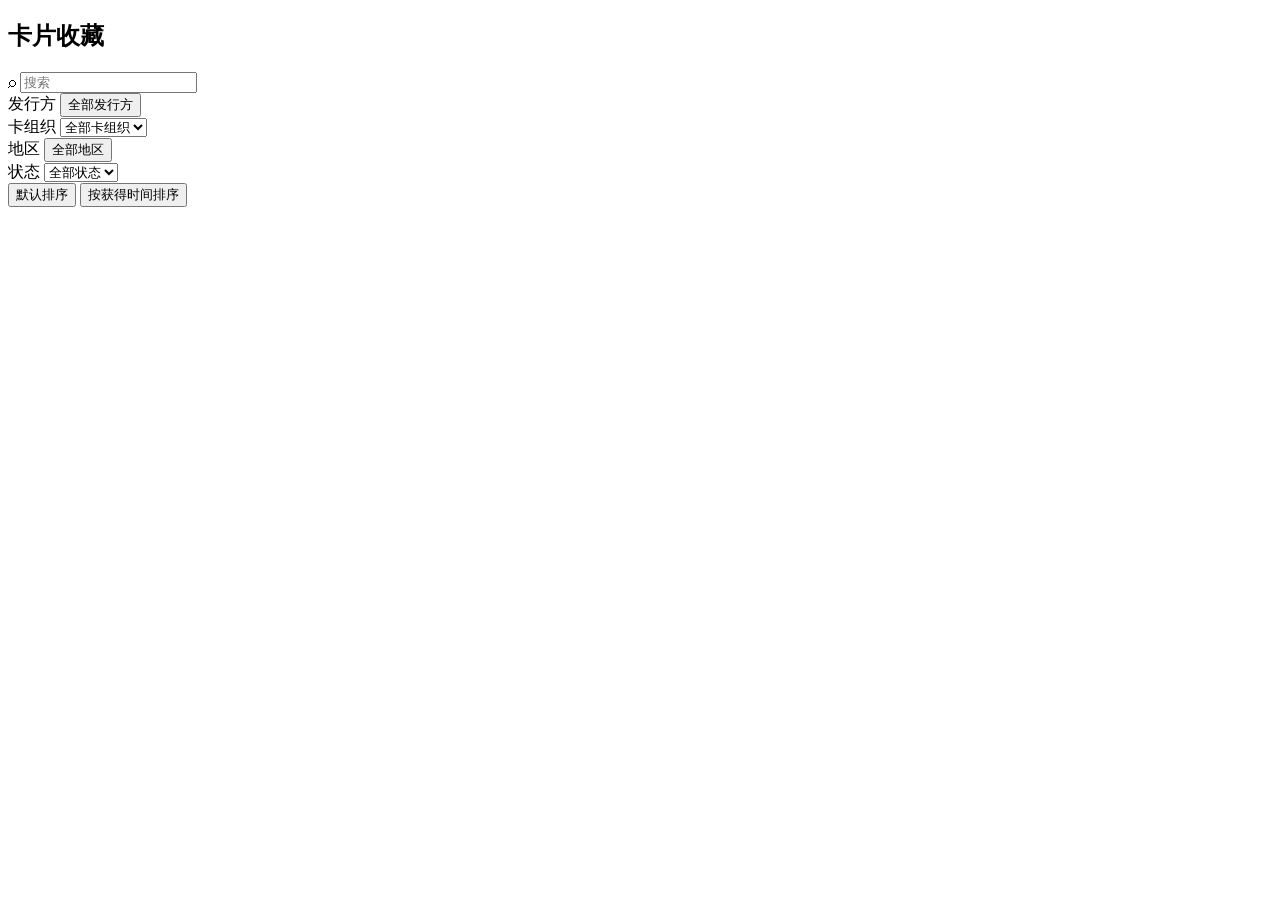
==== html/index.html @ dbeb8b5f "first commit" ====
﻿<!doctype html>
<html lang="zh-CN">
  <head>
    <meta charset="UTF-8" />
    <meta
      name="viewport"
      content="width=device-width, initial-scale=1.0, maximum-scale=1.0, user-scalable=no"
    />
    <title>卡片收藏</title>
    <link rel="icon" href="assets/favicon.svg" type="image/svg+xml" />
    <link rel="stylesheet" href="css/common.css" />
  </head>

  <body data-page="home">
    <div id="siteNav"></div>
    <header class="site-header">
      <section class="hero" id="top">
        <div>
          <h1>卡片收藏</h1>
        </div>
        <div class="stats" id="stats" aria-label="卡片统计"></div>
      </section>
    </header>

    <main class="layout">
      <section class="search-row" aria-label="搜索">
        <label class="search-box" for="searchInput">
          <span aria-hidden="true">⌕</span>
          <input
            id="searchInput"
            type="search"
            placeholder="搜索"
            autocomplete="off"
          />
        </label>
      </section>
      <section class="filter-row" aria-label="筛选">
        <div class="select-wrap issuer-filter" id="issuerFilterWrap">
          <span>发行方</span>
          <button
            class="issuer-filter-trigger"
            id="issuerFilterTrigger"
            type="button"
            aria-haspopup="menu"
            aria-expanded="false"
          >
            <span id="issuerFilterLabel">全部发行方</span>
          </button>
          <div class="issuer-filter-panel" id="issuerFilterPanel" hidden>
            <div class="issuer-filter-columns">
              <div
                class="issuer-filter-groups"
                id="issuerFilterGroups"
                role="menu"
                aria-label="发行方分类"
              ></div>
              <div
                class="issuer-filter-banks"
                id="issuerFilterBanks"
                role="menu"
                aria-label="发行方列表"
              ></div>
            </div>
          </div>
        </div>

        <label class="select-wrap" for="organizationFilter">
          <span>卡组织</span>
          <select id="organizationFilter">
            <option value="all">全部卡组织</option>
          </select>
        </label>

        <div
          class="select-wrap issuer-filter region-filter"
          id="regionFilterWrap"
        >
          <span>地区</span>
          <button
            class="issuer-filter-trigger"
            id="regionFilterTrigger"
            type="button"
            aria-haspopup="menu"
            aria-expanded="false"
          >
            <span id="regionFilterLabel">全部地区</span>
          </button>
          <div
            class="issuer-filter-panel region-filter-panel"
            id="regionFilterPanel"
            hidden
          >
            <div class="issuer-filter-columns">
              <div
                class="issuer-filter-groups"
                id="regionFilterGroups"
                role="menu"
                aria-label="地区分类"
              ></div>
              <div
                class="issuer-filter-banks"
                id="regionFilterProvinces"
                role="menu"
                aria-label="省份列表"
              ></div>
            </div>
          </div>
        </div>
        <label class="select-wrap" for="statusFilter">
          <span>状态</span>
          <select id="statusFilter">
            <option value="all">全部状态</option>
            <option value="已激活">已激活</option>
            <option value="未激活">未激活</option>
            <option value="过期">过期</option>
            <option value="注销">注销</option>
          </select>
        </label>
      </section>
      <section class="sort-toggle-row" aria-label="排序方式">
        <div
          class="sort-toggle"
          id="sortToggle"
          role="tablist"
          aria-label="排序方式"
        >
          <button
            class="sort-toggle-option is-active"
            id="sortDefault"
            type="button"
            data-sort-mode="default"
            aria-pressed="true"
          >
            默认排序
          </button>
          <button
            class="sort-toggle-option"
            id="sortAcquired"
            type="button"
            data-sort-mode="acquired"
            aria-pressed="false"
          >
            按获得时间排序
          </button>
        </div>
      </section>
      <div id="cardSections" class="sections" aria-live="polite"></div>
    </main>

    <template id="cardTemplate">
      <article class="card" tabindex="0" role="button" aria-haspopup="dialog">
        <figure class="card-visual">
          <img alt="" loading="lazy" />
        </figure>
        <div class="card-body">
          <div class="card-title-row">
            <div>
              <h2></h2>
            </div>
            <div class="card-badges">
              <span class="status"></span>
              <span class="virtual-badge" hidden></span>
            </div>
          </div>
          <div class="card-summary" aria-label="卡片摘要">
            <p class="summary-bin" data-field="bin"></p>
            <p class="summary-organization" data-field="organization-tier"></p>
            <p class="summary-issuer" data-field="issuer"></p>
            <p class="summary-region" data-field="region"></p>
            <p class="summary-currency" data-field="currency"></p>
            <p class="summary-acquired" data-field="acquired"></p>
          </div>
          <img class="card-organization-badge" alt="" aria-hidden="true" />
        </div>
      </article>
    </template>

    <div class="card-modal" id="cardModal" hidden>
      <div class="card-modal-backdrop" data-close-modal></div>
      <section
        class="card-modal-panel"
        role="dialog"
        aria-modal="true"
        aria-labelledby="modalTitle"
      >
        <button
          class="card-modal-close"
          type="button"
          data-close-modal
          aria-label="关闭详情"
        >
          ×
        </button>
        <div class="card-modal-hero">
          <div class="card-modal-images">
            <img id="modalImage" alt="" />
            <img id="modalAltImage" alt="" hidden />
          </div>
          <div>
            <h2 id="modalTitle"></h2>
            <div class="card-modal-badges">
              <span
                class="card-modal-status badge-pill"
                id="modalStatus"
              ></span>
              <span
                class="virtual-badge badge-pill"
                id="modalVirtual"
                hidden
              ></span>
            </div>
            <a
              class="card-modal-link external-link"
              id="modalApplyLink"
              href="#"
              target="_blank"
              rel="noopener noreferrer"
              hidden
            >
              申卡链接
            </a>
          </div>
        </div>
        <dl class="modal-grid" id="modalGrid"></dl>
        <div class="modal-desc">
          <h3>描述</h3>
          <p id="modalDesc"></p>
        </div>
        <div class="modal-desc" id="modalBenefitSection" hidden>
          <h3>权益</h3>
          <p id="modalBenefit"></p>
        </div>
      </section>
    </div>

    <div class="image-lightbox" id="imageLightbox" hidden>
      <button
        class="image-lightbox-backdrop"
        type="button"
        data-close-lightbox
        aria-label="关闭大图"
      ></button>
      <button
        class="image-lightbox-close"
        type="button"
        data-close-lightbox
        aria-label="关闭大图"
      >
        ×
      </button>
      <button
        class="image-lightbox-nav image-lightbox-nav-prev"
        type="button"
        data-lightbox-prev
        aria-label="上一张卡面"
      >
        ‹
      </button>
      <img id="lightboxImage" alt="" />
      <button
        class="image-lightbox-nav image-lightbox-nav-next"
        type="button"
        data-lightbox-next
        aria-label="下一张卡面"
      >
        ›
      </button>
    </div>

    <div id="siteFooter"></div>
    <script src="js/common.js"></script>
    <script src="js/currency.js"></script>
    <script src="js/index.js"></script>
  </body>
</html>
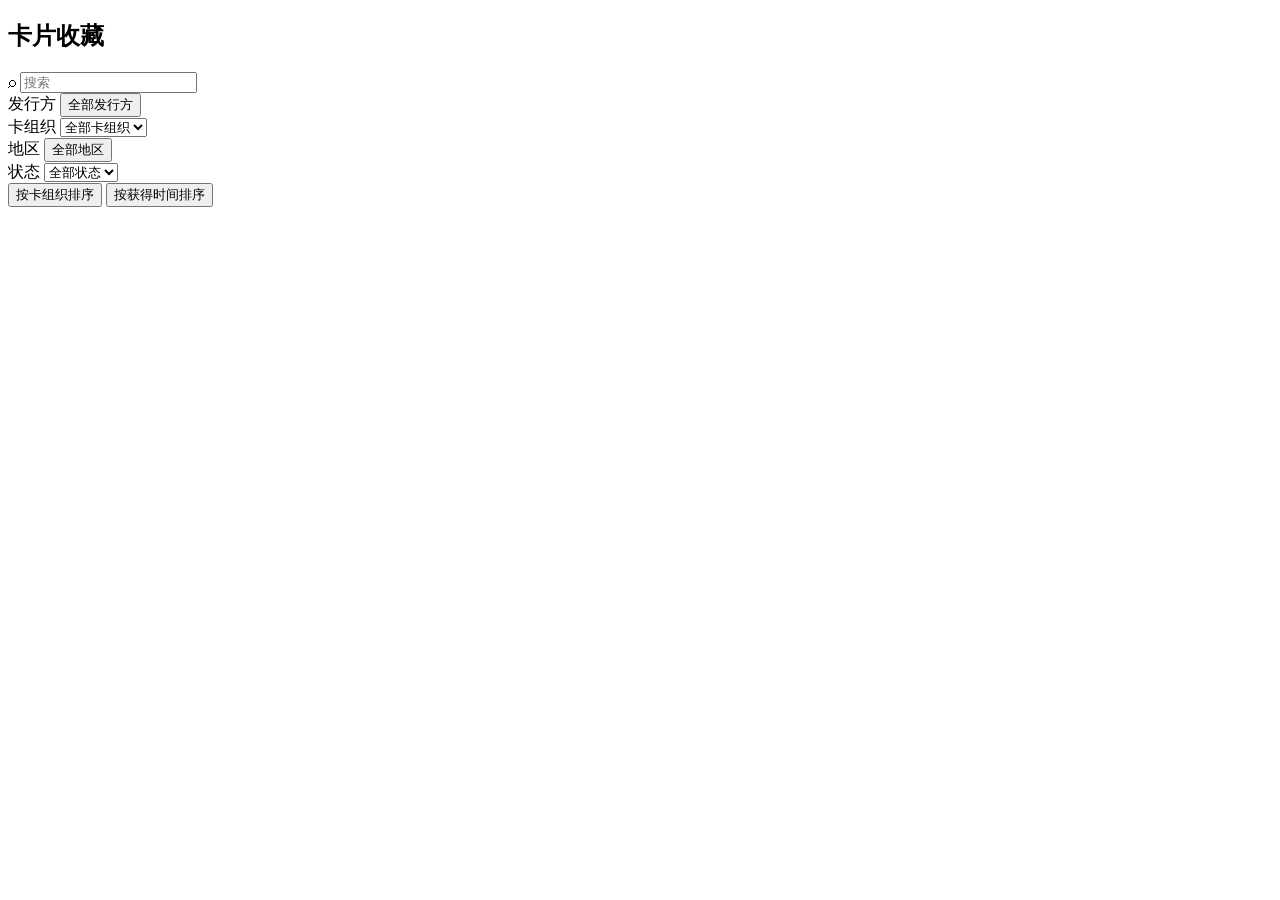
==== commit 6b0be8f0: "update withdrawal" ====
--- a/html/index.html
+++ b/html/index.html
@@ -131,7 +131,7 @@
             data-sort-mode="default"
             aria-pressed="true"
           >
-            默认排序
+            按卡组织排序
           </button>
           <button
             class="sort-toggle-option"
@@ -272,4 +272,4 @@
     <script src="js/currency.js"></script>
     <script src="js/index.js"></script>
   </body>
-</html>
+</html>
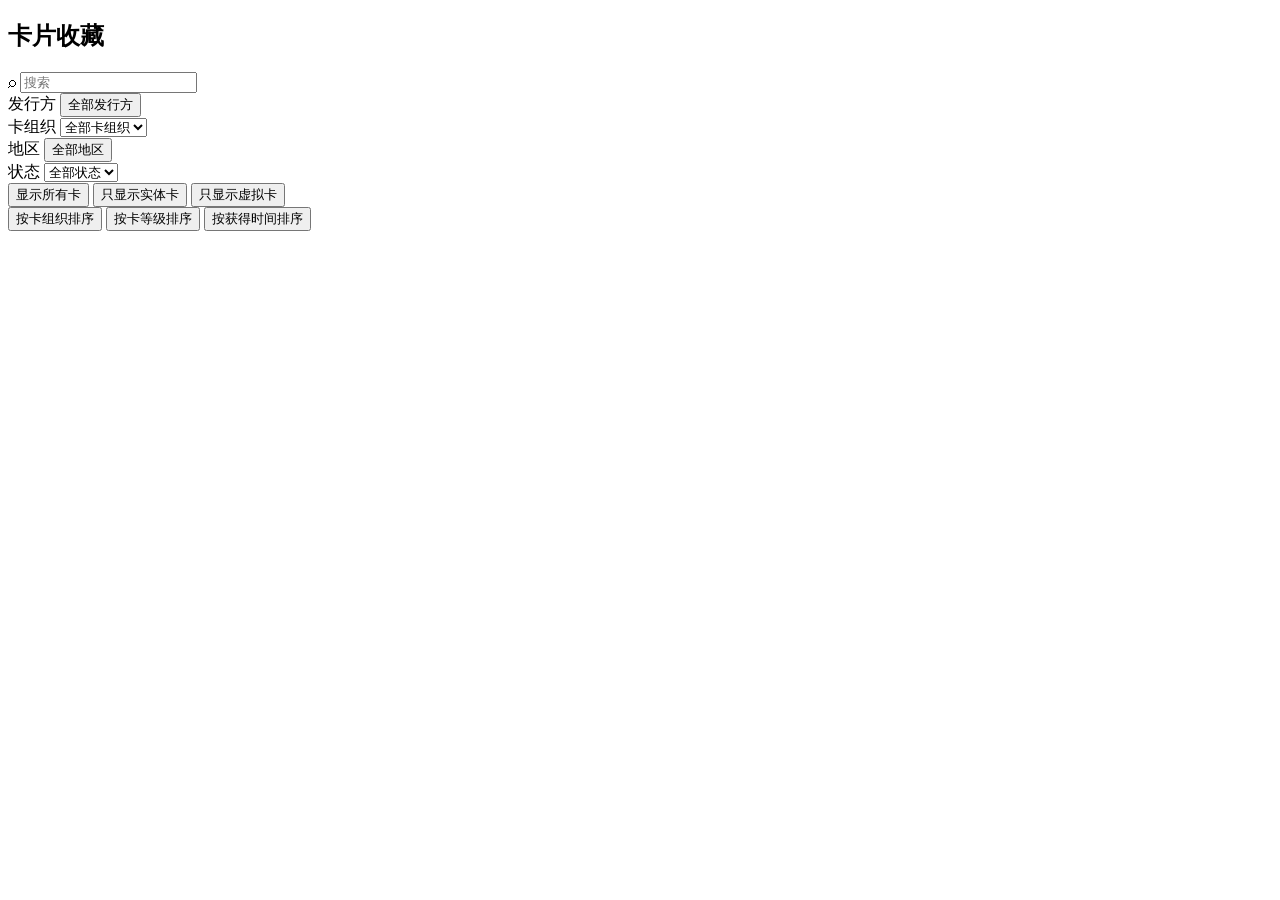
==== commit ebae5e5a: "update sort" ====
--- a/html/index.html
+++ b/html/index.html
@@ -117,7 +117,44 @@
           </select>
         </label>
       </section>
-      <section class="sort-toggle-row" aria-label="排序方式">
+      <div class="sort-controls-row">
+        <section class="sort-toggle-row card-view-toggle-row" aria-label="卡片类型">
+          <div
+            class="sort-toggle card-view-toggle"
+            id="cardViewToggle"
+            role="tablist"
+            aria-label="卡片类型"
+          >
+            <button
+              class="sort-toggle-option is-active"
+              id="cardViewAll"
+              type="button"
+              data-card-view="all"
+              aria-pressed="true"
+            >
+              显示所有卡
+            </button>
+            <button
+              class="sort-toggle-option"
+              id="cardViewPhysical"
+              type="button"
+              data-card-view="physical"
+              aria-pressed="false"
+            >
+              只显示实体卡
+            </button>
+            <button
+              class="sort-toggle-option"
+              id="cardViewVirtual"
+              type="button"
+              data-card-view="virtual"
+              aria-pressed="false"
+            >
+              只显示虚拟卡
+            </button>
+          </div>
+        </section>
+        <section class="sort-toggle-row" aria-label="排序方式">
         <div
           class="sort-toggle"
           id="sortToggle"
@@ -126,12 +163,21 @@
         >
           <button
             class="sort-toggle-option is-active"
-            id="sortDefault"
-            type="button"
-            data-sort-mode="default"
+            id="sortOrganization"
+            type="button"
+            data-sort-mode="organization"
             aria-pressed="true"
           >
             按卡组织排序
+          </button>
+          <button
+            class="sort-toggle-option"
+            id="sortTier"
+            type="button"
+            data-sort-mode="tier"
+            aria-pressed="false"
+          >
+            按卡等级排序
           </button>
           <button
             class="sort-toggle-option"
@@ -143,7 +189,8 @@
             按获得时间排序
           </button>
         </div>
-      </section>
+        </section>
+      </div>
       <div id="cardSections" class="sections" aria-live="polite"></div>
     </main>
 
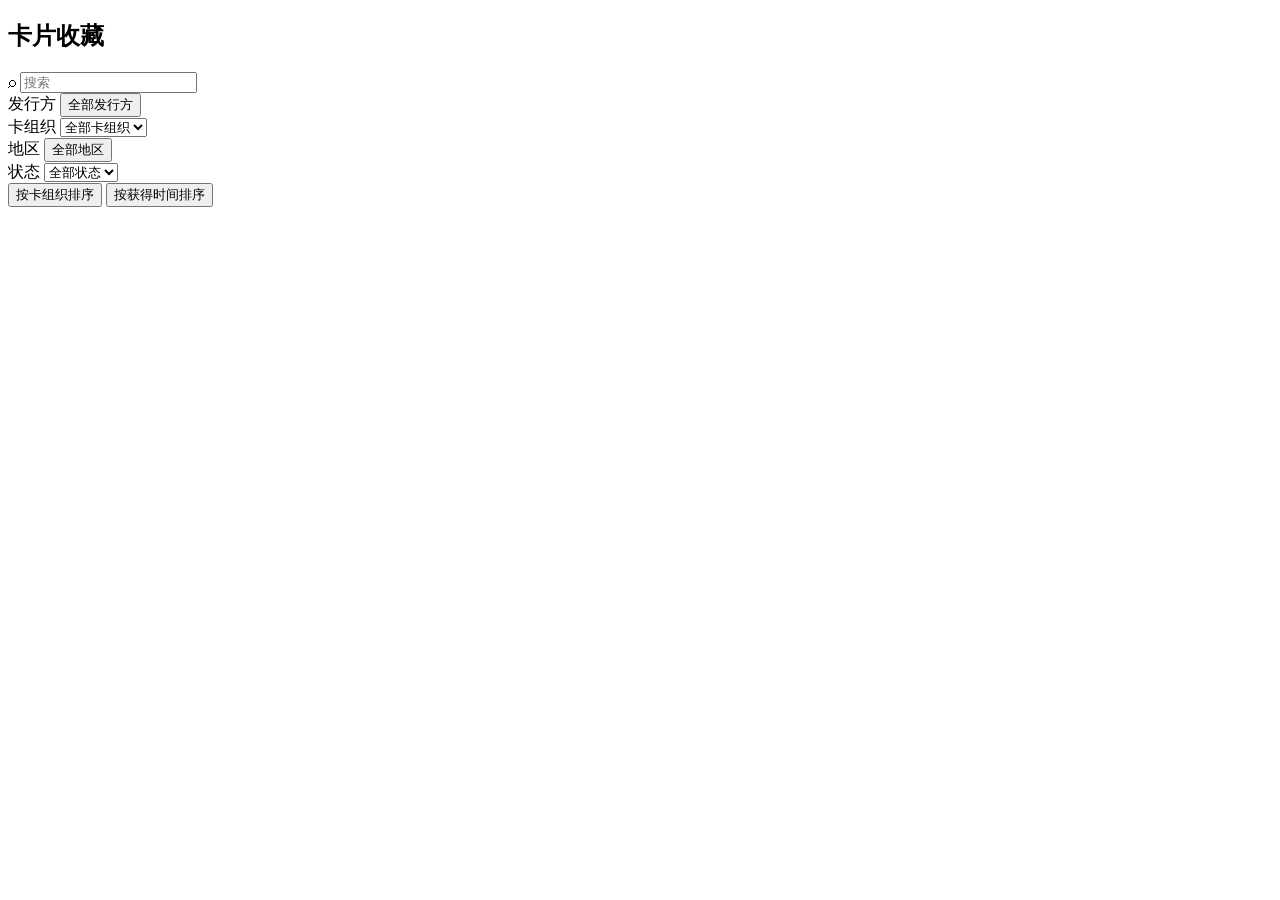
==== commit 2bfb105b: "Merge branch 'main' of https://github.com/wanglh03/cards-viewer" ====
--- a/html/index.html
+++ b/html/index.html
@@ -117,44 +117,7 @@
           </select>
         </label>
       </section>
-      <div class="sort-controls-row">
-        <section class="sort-toggle-row card-view-toggle-row" aria-label="卡片类型">
-          <div
-            class="sort-toggle card-view-toggle"
-            id="cardViewToggle"
-            role="tablist"
-            aria-label="卡片类型"
-          >
-            <button
-              class="sort-toggle-option is-active"
-              id="cardViewAll"
-              type="button"
-              data-card-view="all"
-              aria-pressed="true"
-            >
-              显示所有卡
-            </button>
-            <button
-              class="sort-toggle-option"
-              id="cardViewPhysical"
-              type="button"
-              data-card-view="physical"
-              aria-pressed="false"
-            >
-              只显示实体卡
-            </button>
-            <button
-              class="sort-toggle-option"
-              id="cardViewVirtual"
-              type="button"
-              data-card-view="virtual"
-              aria-pressed="false"
-            >
-              只显示虚拟卡
-            </button>
-          </div>
-        </section>
-        <section class="sort-toggle-row" aria-label="排序方式">
+      <section class="sort-toggle-row" aria-label="排序方式">
         <div
           class="sort-toggle"
           id="sortToggle"
@@ -163,21 +126,12 @@
         >
           <button
             class="sort-toggle-option is-active"
-            id="sortOrganization"
-            type="button"
-            data-sort-mode="organization"
+            id="sortDefault"
+            type="button"
+            data-sort-mode="default"
             aria-pressed="true"
           >
             按卡组织排序
-          </button>
-          <button
-            class="sort-toggle-option"
-            id="sortTier"
-            type="button"
-            data-sort-mode="tier"
-            aria-pressed="false"
-          >
-            按卡等级排序
           </button>
           <button
             class="sort-toggle-option"
@@ -189,8 +143,7 @@
             按获得时间排序
           </button>
         </div>
-        </section>
-      </div>
+      </section>
       <div id="cardSections" class="sections" aria-live="polite"></div>
     </main>
 
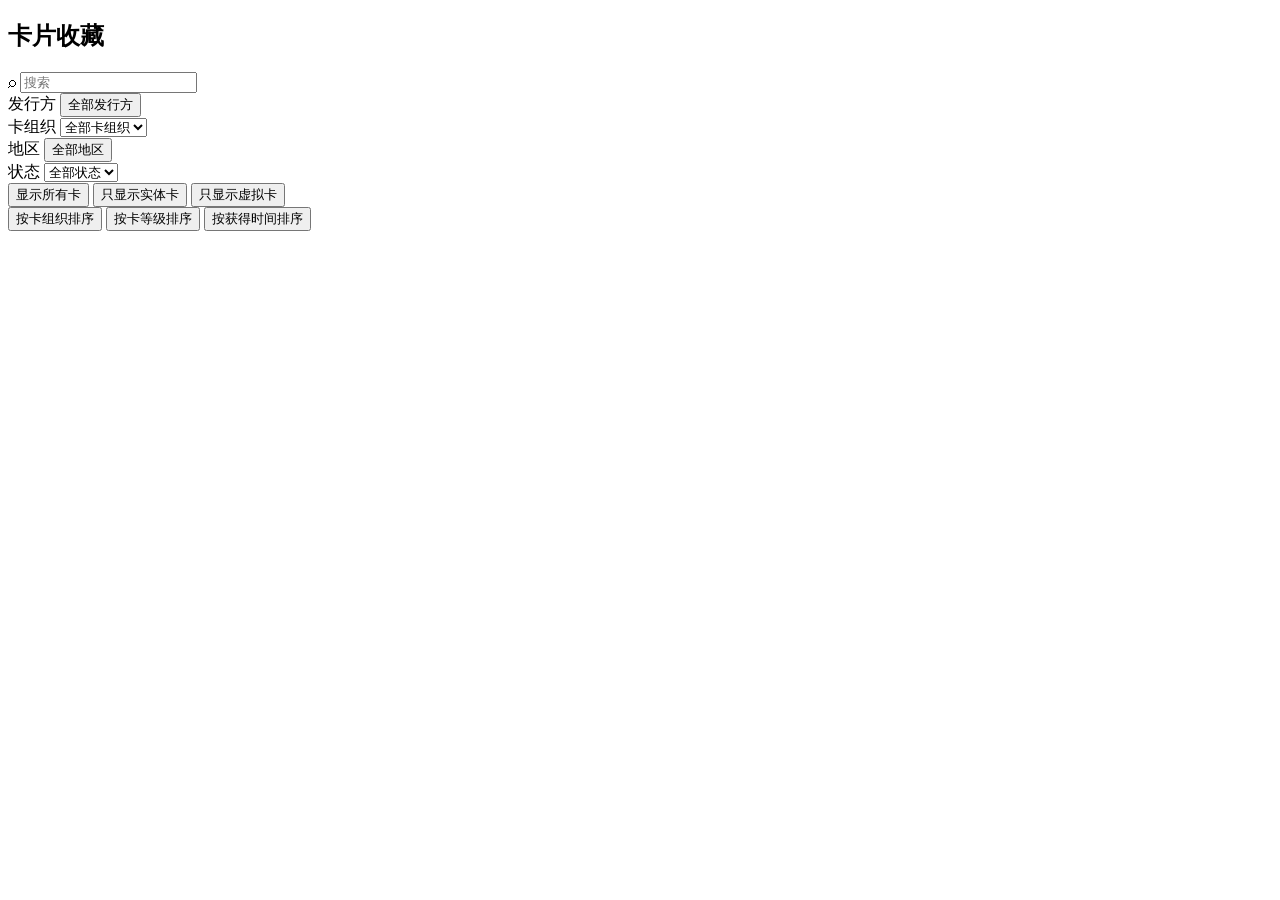
==== commit 6294da7b: "Merge branch 'main' of https://github.com/Fo-mal-Haut/Cards-viewer" ====
--- a/html/index.html
+++ b/html/index.html
@@ -117,7 +117,44 @@
           </select>
         </label>
       </section>
-      <section class="sort-toggle-row" aria-label="排序方式">
+      <div class="sort-controls-row">
+        <section class="sort-toggle-row card-view-toggle-row" aria-label="卡片类型">
+          <div
+            class="sort-toggle card-view-toggle"
+            id="cardViewToggle"
+            role="tablist"
+            aria-label="卡片类型"
+          >
+            <button
+              class="sort-toggle-option is-active"
+              id="cardViewAll"
+              type="button"
+              data-card-view="all"
+              aria-pressed="true"
+            >
+              显示所有卡
+            </button>
+            <button
+              class="sort-toggle-option"
+              id="cardViewPhysical"
+              type="button"
+              data-card-view="physical"
+              aria-pressed="false"
+            >
+              只显示实体卡
+            </button>
+            <button
+              class="sort-toggle-option"
+              id="cardViewVirtual"
+              type="button"
+              data-card-view="virtual"
+              aria-pressed="false"
+            >
+              只显示虚拟卡
+            </button>
+          </div>
+        </section>
+        <section class="sort-toggle-row" aria-label="排序方式">
         <div
           class="sort-toggle"
           id="sortToggle"
@@ -126,12 +163,21 @@
         >
           <button
             class="sort-toggle-option is-active"
-            id="sortDefault"
-            type="button"
-            data-sort-mode="default"
+            id="sortOrganization"
+            type="button"
+            data-sort-mode="organization"
             aria-pressed="true"
           >
             按卡组织排序
+          </button>
+          <button
+            class="sort-toggle-option"
+            id="sortTier"
+            type="button"
+            data-sort-mode="tier"
+            aria-pressed="false"
+          >
+            按卡等级排序
           </button>
           <button
             class="sort-toggle-option"
@@ -143,7 +189,8 @@
             按获得时间排序
           </button>
         </div>
-      </section>
+        </section>
+      </div>
       <div id="cardSections" class="sections" aria-live="polite"></div>
     </main>
 
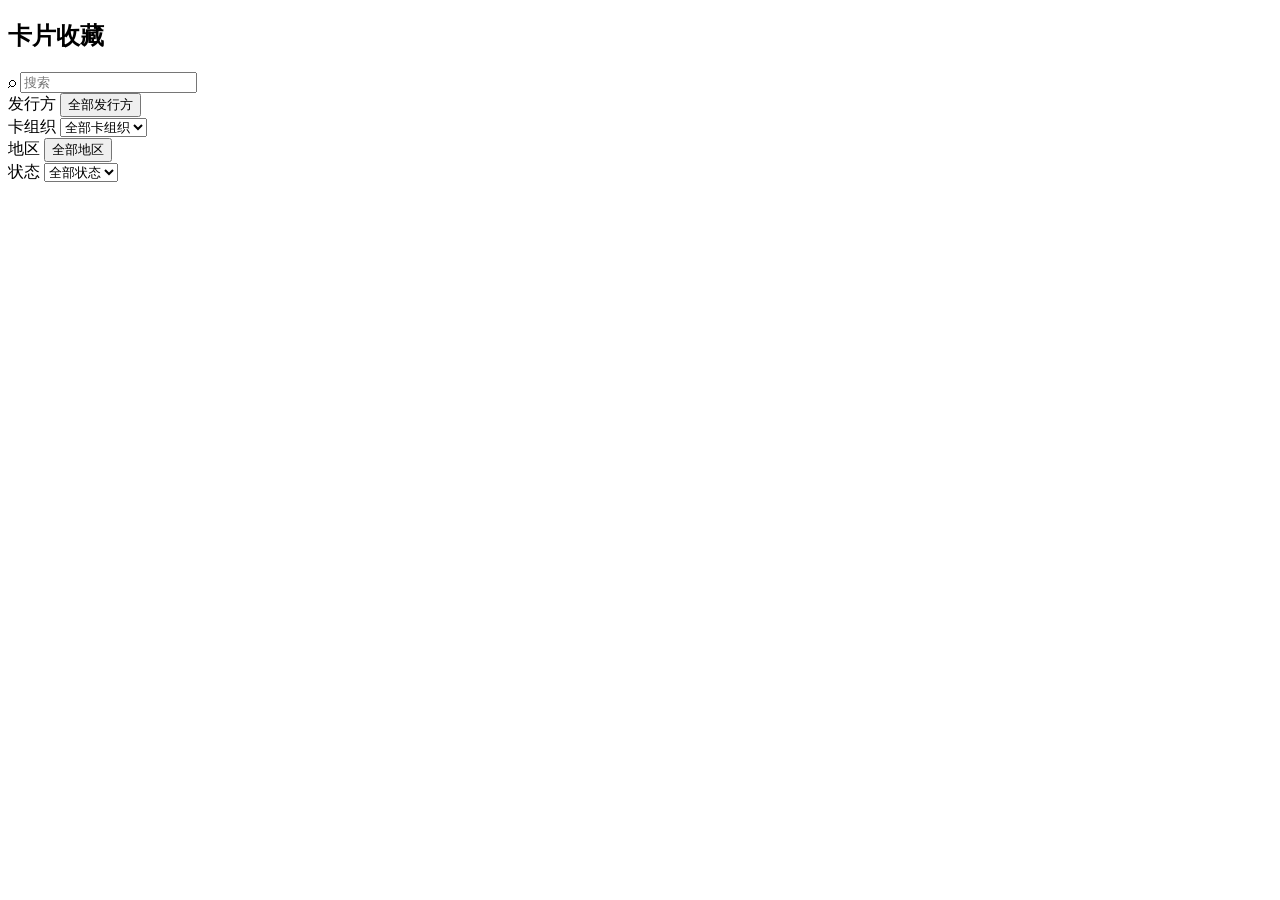
==== commit 76d7b64a: "delete sort-controls-row" ====
--- a/html/index.html
+++ b/html/index.html
@@ -117,80 +117,6 @@
           </select>
         </label>
       </section>
-      <div class="sort-controls-row">
-        <section class="sort-toggle-row card-view-toggle-row" aria-label="卡片类型">
-          <div
-            class="sort-toggle card-view-toggle"
-            id="cardViewToggle"
-            role="tablist"
-            aria-label="卡片类型"
-          >
-            <button
-              class="sort-toggle-option is-active"
-              id="cardViewAll"
-              type="button"
-              data-card-view="all"
-              aria-pressed="true"
-            >
-              显示所有卡
-            </button>
-            <button
-              class="sort-toggle-option"
-              id="cardViewPhysical"
-              type="button"
-              data-card-view="physical"
-              aria-pressed="false"
-            >
-              只显示实体卡
-            </button>
-            <button
-              class="sort-toggle-option"
-              id="cardViewVirtual"
-              type="button"
-              data-card-view="virtual"
-              aria-pressed="false"
-            >
-              只显示虚拟卡
-            </button>
-          </div>
-        </section>
-        <section class="sort-toggle-row" aria-label="排序方式">
-        <div
-          class="sort-toggle"
-          id="sortToggle"
-          role="tablist"
-          aria-label="排序方式"
-        >
-          <button
-            class="sort-toggle-option is-active"
-            id="sortOrganization"
-            type="button"
-            data-sort-mode="organization"
-            aria-pressed="true"
-          >
-            按卡组织排序
-          </button>
-          <button
-            class="sort-toggle-option"
-            id="sortTier"
-            type="button"
-            data-sort-mode="tier"
-            aria-pressed="false"
-          >
-            按卡等级排序
-          </button>
-          <button
-            class="sort-toggle-option"
-            id="sortAcquired"
-            type="button"
-            data-sort-mode="acquired"
-            aria-pressed="false"
-          >
-            按获得时间排序
-          </button>
-        </div>
-        </section>
-      </div>
       <div id="cardSections" class="sections" aria-live="polite"></div>
     </main>
 
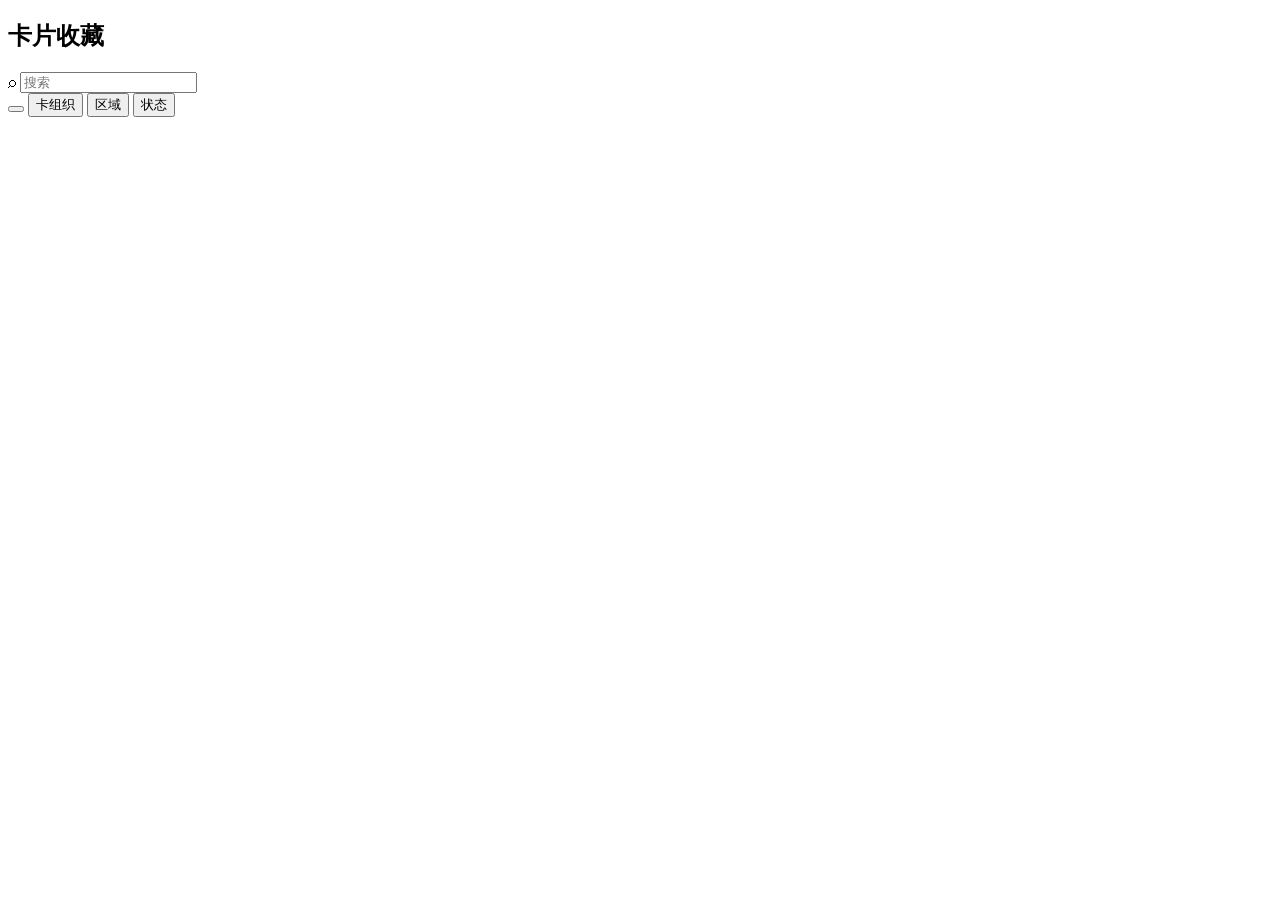
==== commit 3fdac2d1: "select-wrap" ====
--- a/html/index.html
+++ b/html/index.html
@@ -35,8 +35,7 @@
         </label>
       </section>
       <section class="filter-row" aria-label="筛选">
-        <div class="select-wrap issuer-filter" id="issuerFilterWrap">
-          <span>发行方</span>
+        <label class="select-wrap issuer-filter" id="issuerFilterWrap">
           <button
             class="issuer-filter-trigger"
             id="issuerFilterTrigger"
@@ -44,7 +43,7 @@
             aria-haspopup="menu"
             aria-expanded="false"
           >
-            <span id="issuerFilterLabel">全部发行方</span>
+            <span id="issuerFilterLabel"></span>
           </button>
           <div class="issuer-filter-panel" id="issuerFilterPanel" hidden>
             <div class="issuer-filter-columns">
@@ -62,20 +61,27 @@
               ></div>
             </div>
           </div>
-        </div>
-
-        <label class="select-wrap" for="organizationFilter">
-          <span>卡组织</span>
-          <select id="organizationFilter">
-            <option value="all">全部卡组织</option>
-          </select>
-        </label>
-
-        <div
+        </label>
+
+        <label class="select-wrap issuer-filter" id="organizationFilterWrap">
+          <button
+            class="issuer-filter-trigger"
+            id="organizationFilterTrigger"
+            type="button"
+            aria-haspopup="menu"
+            aria-expanded="false"
+          >
+            <span id="organizationFilterLabel">卡组织</span>
+          </button>
+          <div class="issuer-filter-panel" id="organizationFilterPanel" hidden>
+            <div class="issuer-filter-banks" id="organizationFilterBanks" role="menu" aria-label="卡组织选项"></div>
+          </div>
+        </label>
+
+        <label
           class="select-wrap issuer-filter region-filter"
           id="regionFilterWrap"
         >
-          <span>地区</span>
           <button
             class="issuer-filter-trigger"
             id="regionFilterTrigger"
@@ -83,40 +89,32 @@
             aria-haspopup="menu"
             aria-expanded="false"
           >
-            <span id="regionFilterLabel">全部地区</span>
+            <span id="regionFilterLabel">区域</span>
           </button>
           <div
-            class="issuer-filter-panel region-filter-panel"
+            class="issuer-filter-panel"
             id="regionFilterPanel"
             hidden
           >
-            <div class="issuer-filter-columns">
-              <div
-                class="issuer-filter-groups"
-                id="regionFilterGroups"
-                role="menu"
-                aria-label="地区分类"
-              ></div>
-              <div
-                class="issuer-filter-banks"
-                id="regionFilterProvinces"
-                role="menu"
-                aria-label="省份列表"
-              ></div>
-            </div>
-          </div>
-        </div>
-        <label class="select-wrap" for="statusFilter">
-          <span>状态</span>
-          <select id="statusFilter">
-            <option value="all">全部状态</option>
-            <option value="已激活">已激活</option>
-            <option value="未激活">未激活</option>
-            <option value="过期">过期</option>
-            <option value="注销">注销</option>
-          </select>
-        </label>
-      </section>
+            <div class="issuer-filter-banks" id="regionFilterBanks" role="menu" aria-label="地区选项"></div>
+          </div>
+        </label>
+        <label class="select-wrap issuer-filter" id="statusFilterWrap">
+          <button
+            class="issuer-filter-trigger"
+            id="statusFilterTrigger"
+            type="button"
+            aria-haspopup="menu"
+            aria-expanded="false"
+          >
+            <span id="statusFilterLabel">状态</span>
+          </button>
+          <div class="issuer-filter-panel" id="statusFilterPanel" hidden>
+            <div class="issuer-filter-banks" id="statusFilterBanks" role="menu" aria-label="状态选项"></div>
+          </div>
+        </label>
+      </section>
+      <div class="active-filters" id="activeFilters"></div>
       <div id="cardSections" class="sections" aria-live="polite"></div>
     </main>
 
